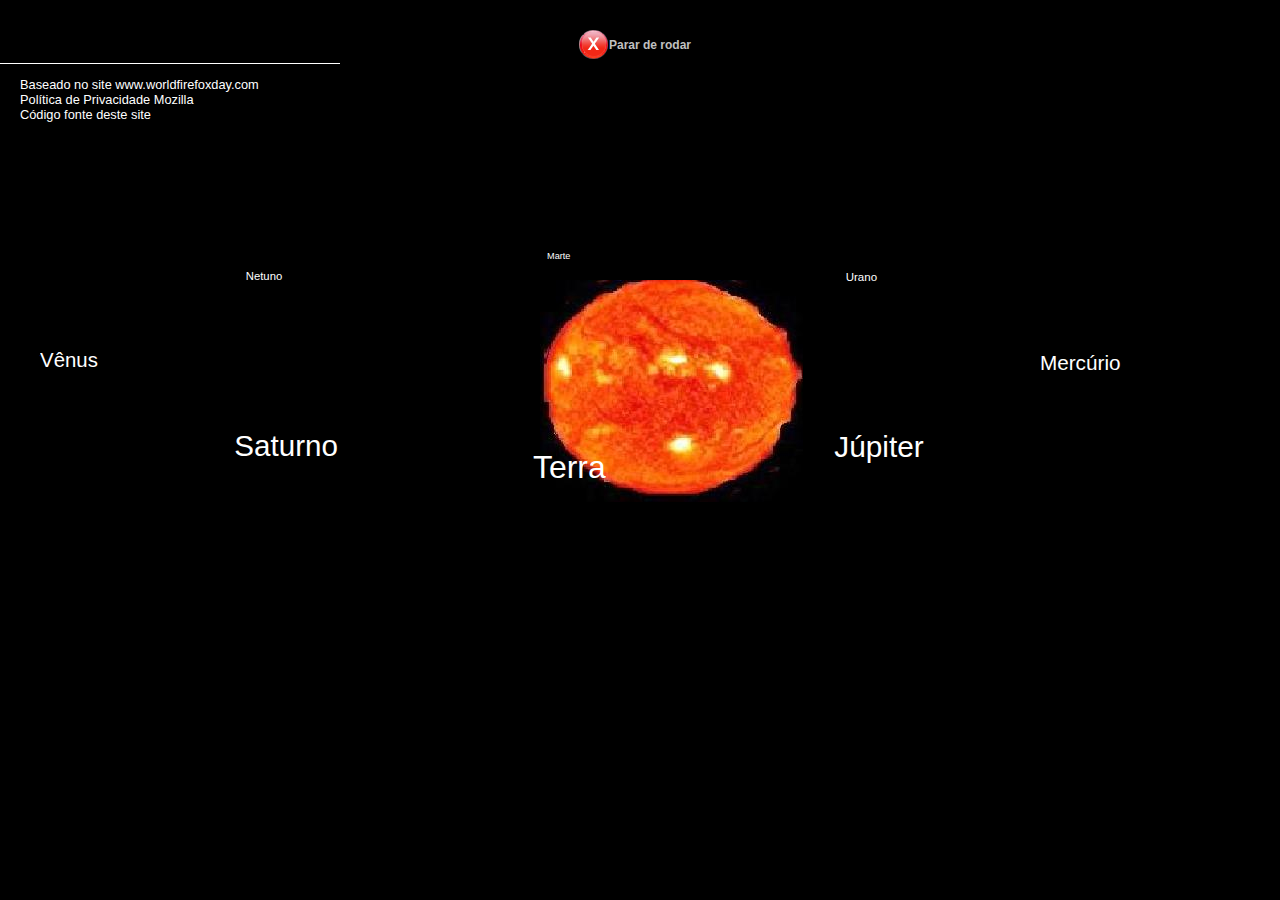
==== 8 planetas/index.html @ 90341497 "testando popup interno" ====
<!DOCTYPE html PUBLIC "-//W3C//DTD XHTML 1.0 Strict//EN" "http://www.w3.org/TR/xhtml1/DTD/xhtml1-strict.dtd">
<html xmlns="http://www.w3.org/1999/xhtml" xml:lang="pt_BR" lang="pt_BR">
<head>
<meta http-equiv="Content-Type" content="text/html; charset=ansi-code" />
<title>Sistema solar</title>
<script src="jquery.js" type="text/javascript"></script>
<script src="rotator.js" type="text/javascript"></script>
<link href="main.css" rel="stylesheet" type="text/css" />
<script type="text/javascript">

$(document).ready(function(){
   $("#rotation_control").click( function() {
     (rotate) ? rotate = false : rotate = true;
    (rotate) ? $(this).children().src("stop.png") :  $(this).children().src("rotate.png");
     run();
   });
   items = $("#links .name");
   items.cartesianToSphereical();
   rotate = true;
   run();
   de = document.documentElement;
   w = window.innerWidth || self.innerWidth || (de && de.clientWidth) || document.body.clientWidth;
   h = window.innerHeight || self.innerHeight || (de && de.clientHeight) || document.body.clientHeight;
   items.hover(function(){ 
     $(this).addClass("over");

   },function(){
     $(this).removeClass("over");

   });
});
</script>

<script src="http://www.google-analytics.com/urchin.js" type="text/javascript">
</script>
<script type="text/javascript">
_uacct = "UA-945946-3";
urchinTracker();
</script>

<script type="text/javascript">
function showstats() {
    document.getElementById('stats').style.display=''
    return;
}
</script>

</head>

<body>

<DIV STYLE="display: none; position: absolute; background: white;
border: 2px dashed #6699AA; padding: 1em" ID="stats" onClick="this.style.display='none';">
<CENTER>
<TABLE CELLPADDING="6" CELLSPACING="0" BORDER="0"
STYLE="border: blue 1px solid; margin: 10px;">
<TH><TD>
Jul
</TD><TD>
 Aug 
</TD><TD>
 Sep 
</TD><TD>
 Oct 
</TD><TD>
 Nov 

</TD><TD>
 Dec 
</TD><TD>
 Jan 
</TD><TD>
 Feb
</TD></TH>

</TABLE>
</CENTER>
</DIV>

<div id="x_axis">
   <div id="y_axis">
       <img id="world" src="sun.jpg" alt="Sol" />
       <div id="links">

<div class="name" posX="500"   posY="0"     posZ="0"><A HREF="javascript: showstats()">Merc�rio</a></div>
<div class="name" posX="-500"  posY="0"     posZ="0"><A HREF="javascript: showstats()">V�nus</a></div>
<div class="name" posX="0"     posY="500"   posZ="0"><A HREF="javascript: showstats()">Terra</a></div>
<div class="name" posX="0"     posY="-500"  posZ="0"><A HREF="javascript: showstats()">Marte</a></div>
<div class="name" posX="300"   posY="400"   posZ="0"><A HREF="javascript: showstats()">J�piter</a></div>
<div class="name" posX="-300"  posY="400"   posZ="0"><A HREF="javascript: showstats()">Saturno</a></div>
<div class="name" posX="300"   posY="-400"  posZ="0"><A HREF="javascript: showstats()">Urano</a></div>
<div class="name" posX="-300"  posY="-400"  posZ="0"><A HREF="javascript: showstats()">Netuno</a></div>

</div>
</div>
</div>
<div id="debug"></div>

<div id="frame">

<div id="rotation_control" class="f1"><img src="stop.png" alt="" width="30" height="29" /><font color="#C0C0C0">Parar de rodar</font></div> 
</div>

<ul id="footer">
	<li>Baseado no site <a href="http://www.worldfirefoxday.com/">www.worldfirefoxday.com</a></li>

	<li><a href="http://www.mozilla.com/privacy-policy.html">Pol�tica de Privacidade Mozilla</a></li><br />

    <li><a href="http://valeo.googlecode.com/svn/trunk/8 planetas/">C�digo fonte deste site</a></li><br />   
</ul>

</div>
</div>
</body>
</html>
---- 8 planetas/main.css ----
.two {color:#fff;}
#title img {color: #de3b1c;display: block;}
 h2 {padding:0px;margin:0px;color:#fff;font-size:18px;float:left;}
#page {position: absolute;top: 170px;left: 0;width: 742px;}
h1#title {position:absolute;top:50px;left:225px;}
html {overflow: hidden;}
body {color:#fff; background:#fff;width:100%;height:100%;margin:0px;padding:0px;background:#000000 url("bk.png")
 top repeat-x;color:#fff;font-family: arial, sans-serif;}
A:link {color: #fff; text-decoration: none;}
A:visited {color: #fff; text-decoration: none;}
A:hover {color: #fff; text-decoration: none}
#x_axis {width:100%;height:1px;position:absolute;top:350px;}
#y_axis {height:100%;width:1px;position:absolute;left:50%;margin-left:-100px;}
#links .name {cursor:pointer;white-space: nowrap;padding:0px;margin:0px;z-index:100;position:absolute;left:0px;top:0px;width:100%;height:100%;}
#ajaxActive {display:none;position:absolute;top:10px;left:10px;}
#frame {width: 742px;position: relative;margin: 0 auto;padding: 22px 0;}
#title img, #sub-title img {border: 0;}
.over {color:#fff;}
.f1 {font-size:14px;color:#fff;}
.f2 {color:#fff;font-size:14px;font-weight:bold;}
#rotation_control {color:#fff;font-weight:bold;font-size:12px;cursor:pointer;position:absolute;top:20px;left:310px;z-index:900;}
#rotation_control img {cursor:pointer;position:relative;top:10px;left:0px;z-index:900;}
#world {position:relative;top:-70px;left:0px;z-index:500;}
#rs_next {display:none;cursor:pointer;position:absolute;top:0px;right:100px;}
#rs_prev {display:none;cursor:pointer;position:absolute;top:20px;left:100px;}

#footer {position:absolute;top:50px;border-top:1px solid #fff;width: 300px;margin: 1em 0;padding: 1em 20px;color: #fff;font-size: 80%;}
#footer a:link,
#footer a:visited,
#footer a:hover,
#footer a:active {color: #fff;}
#footer li {list-style-type: none;display: inline;padding-right: 1.5em;}
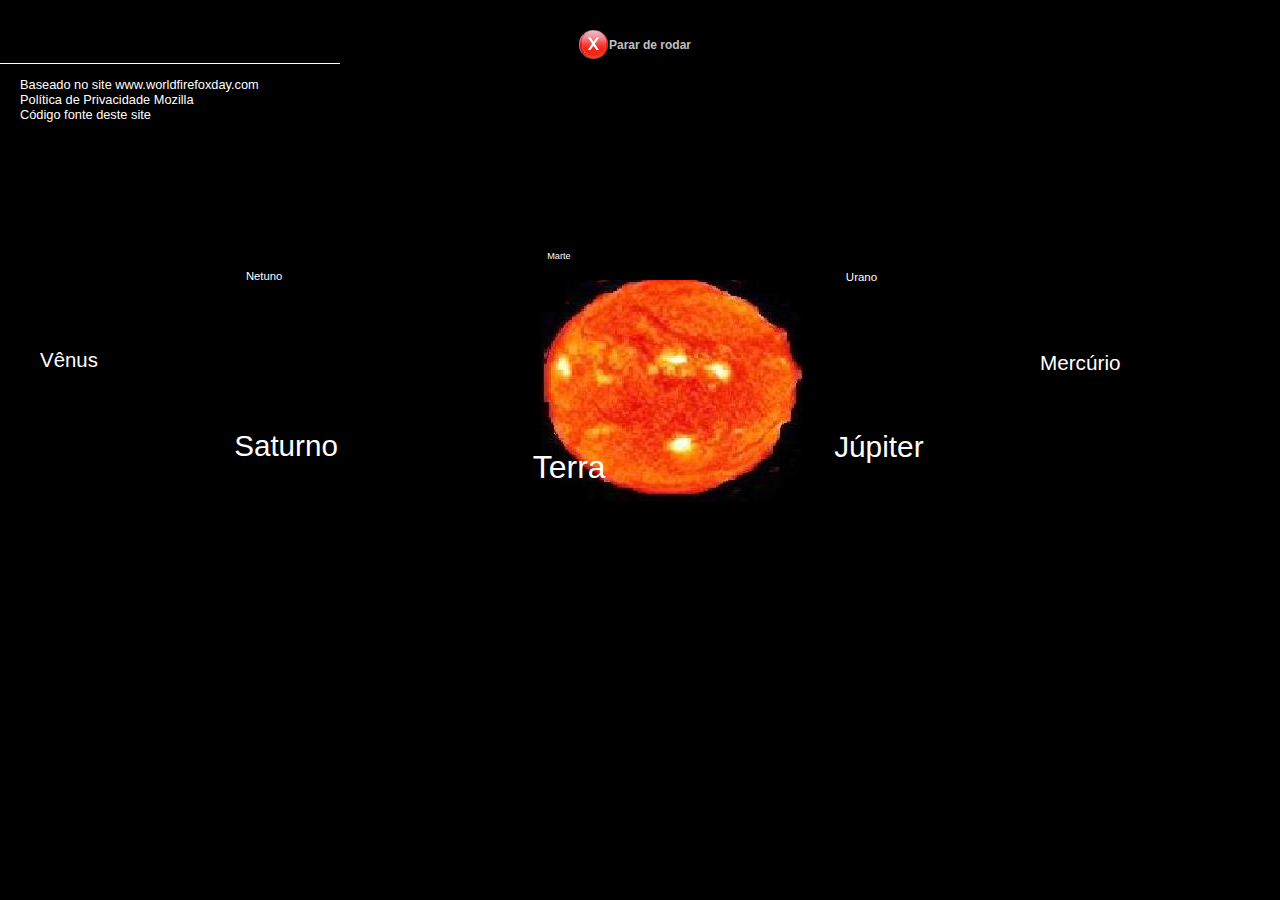
==== commit 03ef3b72: "Changes: 1. Diminuindo a tabela 2. Cor do texto em black" ====
--- a/8 planetas/index.html
+++ b/8 planetas/index.html
@@ -49,10 +49,11 @@
 
 <body>
 
-<DIV STYLE="display: none; position: absolute; background: white;
-border: 2px dashed #6699AA; padding: 1em" ID="stats" onClick="this.style.display='none';">
+<DIV STYLE="display: none; position: absolute; background: white; color:black;
+border: 1px dashed #6699AA; padding: 1em" ID="stats" onClick="this.style.display='none';">
 <CENTER>
-<TABLE CELLPADDING="6" CELLSPACING="0" BORDER="0"
+<H4>Planeta 1</H4>
+<TABLE CELLPADDING="3" CELLSPACING="0" BORDER="0"
 STYLE="border: blue 1px solid; margin: 10px;">
 <TH><TD>
 Jul
@@ -62,26 +63,60 @@
  Sep 
 </TD><TD>
  Oct 
+</TD>
+
+</TD></TH><TR id="price0"><TD>
+Teste
+<BR>Teste Teste
 </TD><TD>
- Nov 
+ 143 
+</TD><TD>
+ 160 
+</TD><TD>
+ 152 
+</TD><TD>
+ 157 
+</TD>
 
+</TD></TH><TR ID="price2"><TD>
+Total teste
 </TD><TD>
- Dec 
+ 1577 
 </TD><TD>
- Jan 
+ 1892 
 </TD><TD>
- Feb
-</TD></TH>
+ 1997 
+</TD><TD>
+ 2355 
+</TD>
+</TR>
+</TABLE>
 
-</TABLE>
+<SMALL>
+</SMALL>
 </CENTER>
+etestetetstestetess
+<BR>
+etestetetstestetess
+<BR>
+etestetetstestetess
+<BR>
+etestetetstestetess
+<BR>
+etestetetstestetess
+<BR>
+etestetetstestetess
+<BR>
+etestetetstestetess
+<BR>
+etestetetstestetess
 </DIV>
 
 <div id="x_axis">
    <div id="y_axis">
        <img id="world" src="sun.jpg" alt="Sol" />
        <div id="links">
-
+   
 <div class="name" posX="500"   posY="0"     posZ="0"><A HREF="javascript: showstats()">Merc�rio</a></div>
 <div class="name" posX="-500"  posY="0"     posZ="0"><A HREF="javascript: showstats()">V�nus</a></div>
 <div class="name" posX="0"     posY="500"   posZ="0"><A HREF="javascript: showstats()">Terra</a></div>
@@ -90,6 +125,7 @@
 <div class="name" posX="-300"  posY="400"   posZ="0"><A HREF="javascript: showstats()">Saturno</a></div>
 <div class="name" posX="300"   posY="-400"  posZ="0"><A HREF="javascript: showstats()">Urano</a></div>
 <div class="name" posX="-300"  posY="-400"  posZ="0"><A HREF="javascript: showstats()">Netuno</a></div>
+
 
 </div>
 </div>
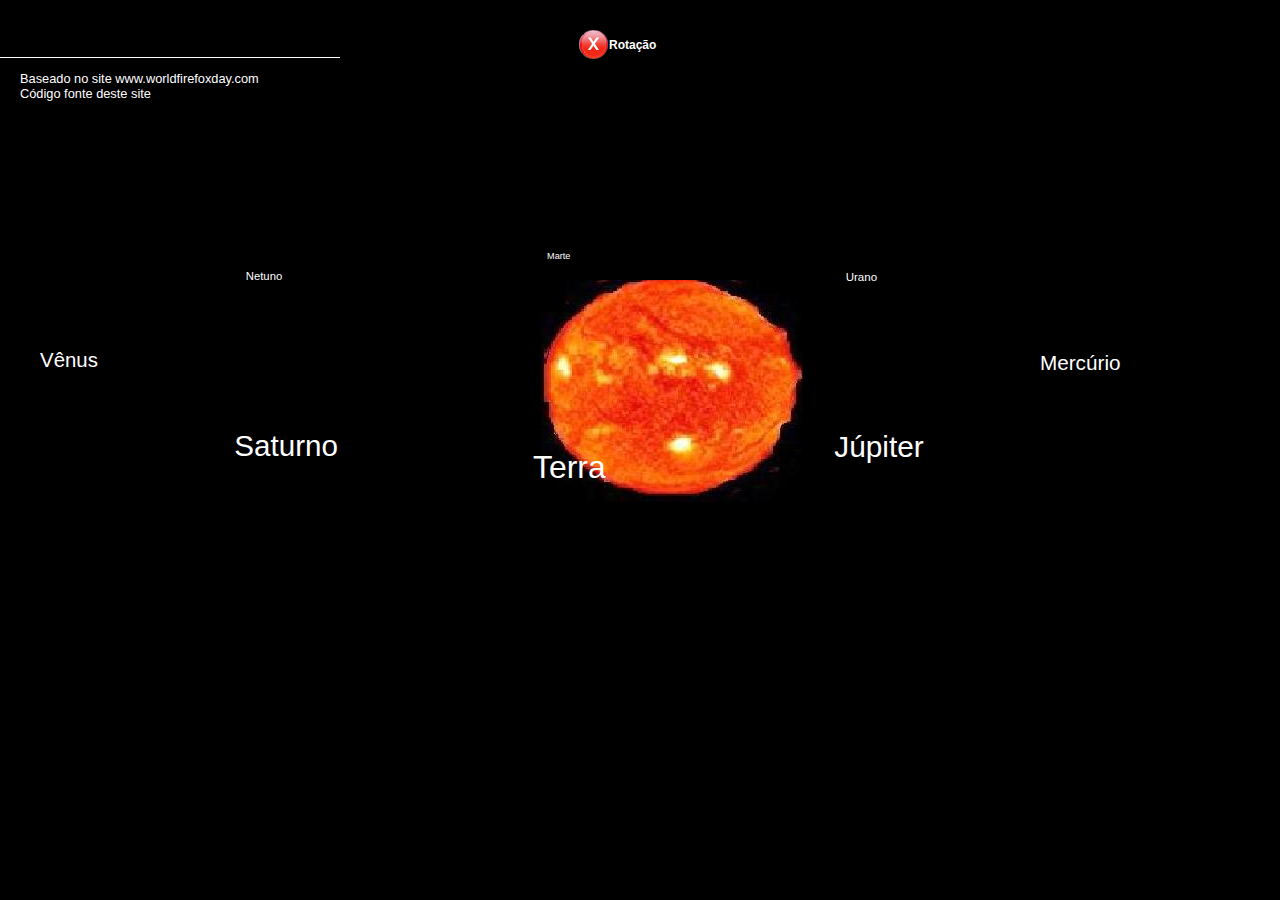
==== commit 13896a0f: "" ====
--- a/8 planetas/index.html
+++ b/8 planetas/index.html
@@ -2,146 +2,482 @@
 <html xmlns="http://www.w3.org/1999/xhtml" xml:lang="pt_BR" lang="pt_BR">
 <head>
 <meta http-equiv="Content-Type" content="text/html; charset=ansi-code" />
-<title>Sistema solar</title>
+<title>8 planetas</title>
+
+<!-- Librarys -->
 <script src="jquery.js" type="text/javascript"></script>
 <script src="rotator.js" type="text/javascript"></script>
+<script src="over.js" type="text/javascript"></script>
+
+<!-- Informa��es dos Planetas -->
+<script src="popupmer.js" type="text/javascript"></script>
+<script src="popupven.js" type="text/javascript"></script>
+<script src="popupter.js" type="text/javascript"></script>
+<script src="popupmar.js" type="text/javascript"></script>
+<script src="popupjup.js" type="text/javascript"></script>
+<script src="popupsat.js" type="text/javascript"></script>
+<script src="popupura.js" type="text/javascript"></script>
+<script src="popupnet.js" type="text/javascript"></script>
+
+<!-- Google Analytics -->
+<script src="http://www.google-analytics.com/urchin.js" type="text/javascript"></script>
 <link href="main.css" rel="stylesheet" type="text/css" />
-<script type="text/javascript">
-
-$(document).ready(function(){
-   $("#rotation_control").click( function() {
-     (rotate) ? rotate = false : rotate = true;
-    (rotate) ? $(this).children().src("stop.png") :  $(this).children().src("rotate.png");
-     run();
-   });
-   items = $("#links .name");
-   items.cartesianToSphereical();
-   rotate = true;
-   run();
-   de = document.documentElement;
-   w = window.innerWidth || self.innerWidth || (de && de.clientWidth) || document.body.clientWidth;
-   h = window.innerHeight || self.innerHeight || (de && de.clientHeight) || document.body.clientHeight;
-   items.hover(function(){ 
-     $(this).addClass("over");
-
-   },function(){
-     $(this).removeClass("over");
-
-   });
-});
-</script>
-
-<script src="http://www.google-analytics.com/urchin.js" type="text/javascript">
-</script>
 <script type="text/javascript">
 _uacct = "UA-945946-3";
 urchinTracker();
 </script>
-
-<script type="text/javascript">
-function showstats() {
-    document.getElementById('stats').style.display=''
-    return;
-}
-</script>
-
 </head>
 
+<!-- Corpo do c�digo -->
 <body>
 
-<DIV STYLE="display: none; position: absolute; background: white; color:black;
-border: 1px dashed #6699AA; padding: 1em" ID="stats" onClick="this.style.display='none';">
-<CENTER>
-<H4>Planeta 1</H4>
-<TABLE CELLPADDING="3" CELLSPACING="0" BORDER="0"
-STYLE="border: blue 1px solid; margin: 10px;">
-<TH><TD>
-Jul
-</TD><TD>
- Aug 
-</TD><TD>
- Sep 
-</TD><TD>
- Oct 
-</TD>
-
-</TD></TH><TR id="price0"><TD>
-Teste
-<BR>Teste Teste
-</TD><TD>
- 143 
-</TD><TD>
- 160 
-</TD><TD>
- 152 
-</TD><TD>
- 157 
-</TD>
-
-</TD></TH><TR ID="price2"><TD>
-Total teste
-</TD><TD>
- 1577 
-</TD><TD>
- 1892 
-</TD><TD>
- 1997 
-</TD><TD>
- 2355 
-</TD>
-</TR>
-</TABLE>
-
-<SMALL>
-</SMALL>
-</CENTER>
-etestetetstestetess
-<BR>
-etestetetstestetess
-<BR>
-etestetetstestetess
-<BR>
-etestetetstestetess
-<BR>
-etestetetstestetess
-<BR>
-etestetetstestetess
-<BR>
-etestetetstestetess
-<BR>
-etestetetstestetess
-</DIV>
-
+<!-- Popups para cada planeta -->
+<DIV STYLE="display: none; position: absolute; background:white; color:black;
+border: 1px dashed #6699AA; padding: 1em" ID="popupjup" onClick="this.style.display='none';">
+<CENTER>
+<H4>J�piter</H4>
+<TABLE CELLPADDING="3" CELLSPACING="0" BORDER="0"
+STYLE="border: blue 1px solid; margin: 10px;">
+<TH><TD>
+Jul
+</TD><TD>
+ Aug 
+</TD><TD>
+ Sep 
+</TD><TD>
+ Oct 
+</TD>
+
+</TD></TH><TR id="price0"><TD>
+Teste
+<BR>Teste Teste
+</TD><TD>
+ 143 
+</TD><TD>
+ 160 
+</TD><TD>
+ 152 
+</TD><TD>
+ 157 
+</TD>
+
+</TD></TH><TR ID="price2"><TD>
+Total teste
+</TD><TD>
+ 1577 
+</TD><TD>
+ 1892 
+</TD><TD>
+ 1997 
+</TD><TD>
+ 2355 
+</TD>
+</TR>
+</TABLE>
+
+<SMALL>
+</SMALL>
+</CENTER>
+etestetetstestetess
+<BR>
+etestetetstestetess
+<BR>
+</DIV>
+
+<DIV STYLE="display: none; position: absolute; background:white; color:black;
+border: 1px dashed #6699AA; padding: 1em" ID="popupmar" onClick="this.style.display='none';">
+<CENTER>
+<H4>Marte</H4>
+<TABLE CELLPADDING="3" CELLSPACING="0" BORDER="0"
+STYLE="border: blue 1px solid; margin: 10px;">
+<TH><TD>
+Jul
+</TD><TD>
+ Aug 
+</TD><TD>
+ Sep 
+</TD><TD>
+ Oct 
+</TD>
+
+</TD></TH><TR id="price0"><TD>
+Teste
+<BR>Teste Teste
+</TD><TD>
+ 143 
+</TD><TD>
+ 160 
+</TD><TD>
+ 152 
+</TD><TD>
+ 157 
+</TD>
+
+</TD></TH><TR ID="price2"><TD>
+Total teste
+</TD><TD>
+ 1577 
+</TD><TD>
+ 1892 
+</TD><TD>
+ 1997 
+</TD><TD>
+ 2355 
+</TD>
+</TR>
+</TABLE>
+
+<SMALL>
+</SMALL>
+</CENTER>
+etestetetstestetess
+<BR>
+etestetetstestetess
+<BR>
+</DIV>
+
+<DIV STYLE="display: none; position: absolute; background:white; color:black;
+border: 1px dashed #6699AA; padding: 1em" ID="popupmer" onClick="this.style.display='none';">
+<CENTER>
+<H4>Merc�rio</H4>
+<TABLE CELLPADDING="3" CELLSPACING="0" BORDER="0"
+STYLE="border: blue 1px solid; margin: 10px;">
+<TH><TD>
+Jul
+</TD><TD>
+ Aug 
+</TD><TD>
+ Sep 
+</TD><TD>
+ Oct 
+</TD>
+
+</TD></TH><TR id="price0"><TD>
+Teste
+<BR>Teste Teste
+</TD><TD>
+ 143 
+</TD><TD>
+ 160 
+</TD><TD>
+ 152 
+</TD><TD>
+ 157 
+</TD>
+
+</TD></TH><TR ID="price2"><TD>
+Total teste
+</TD><TD>
+ 1577 
+</TD><TD>
+ 1892 
+</TD><TD>
+ 1997 
+</TD><TD>
+ 2355 
+</TD>
+</TR>
+</TABLE>
+
+<SMALL>
+</SMALL>
+</CENTER>
+etestetetstestetess
+<BR>
+etestetetstestetess
+<BR>
+</DIV>
+
+<DIV STYLE="display: none; position: absolute; background:white; color:black;
+border: 1px dashed #6699AA; padding: 1em" ID="popupnet" onClick="this.style.display='none';">
+<CENTER>
+<H4>Netuno</H4>
+<TABLE CELLPADDING="3" CELLSPACING="0" BORDER="0"
+STYLE="border: blue 1px solid; margin: 10px;">
+<TH><TD>
+Jul
+</TD><TD>
+ Aug 
+</TD><TD>
+ Sep 
+</TD><TD>
+ Oct 
+</TD>
+
+</TD></TH><TR id="price0"><TD>
+Teste
+<BR>Teste Teste
+</TD><TD>
+ 143 
+</TD><TD>
+ 160 
+</TD><TD>
+ 152 
+</TD><TD>
+ 157 
+</TD>
+
+</TD></TH><TR ID="price2"><TD>
+Total teste
+</TD><TD>
+ 1577 
+</TD><TD>
+ 1892 
+</TD><TD>
+ 1997 
+</TD><TD>
+ 2355 
+</TD>
+</TR>
+</TABLE>
+
+<SMALL>
+</SMALL>
+</CENTER>
+etestetetstestetess
+<BR>
+etestetetstestetess
+<BR>
+</DIV>
+
+<DIV STYLE="display: none; position: absolute; background:white; color:black;
+border: 1px dashed #6699AA; padding: 1em" ID="popupsat" onClick="this.style.display='none';">
+<CENTER>
+<H4>Saturno</H4>
+<TABLE CELLPADDING="3" CELLSPACING="0" BORDER="0"
+STYLE="border: blue 1px solid; margin: 10px;">
+<TH><TD>
+Jul
+</TD><TD>
+ Aug 
+</TD><TD>
+ Sep 
+</TD><TD>
+ Oct 
+</TD>
+
+</TD></TH><TR id="price0"><TD>
+Teste
+<BR>Teste Teste
+</TD><TD>
+ 143 
+</TD><TD>
+ 160 
+</TD><TD>
+ 152 
+</TD><TD>
+ 157 
+</TD>
+
+</TD></TH><TR ID="price2"><TD>
+Total teste
+</TD><TD>
+ 1577 
+</TD><TD>
+ 1892 
+</TD><TD>
+ 1997 
+</TD><TD>
+ 2355 
+</TD>
+</TR>
+</TABLE>
+
+<SMALL>
+</SMALL>
+</CENTER>
+etestetetstestetess
+<BR>
+etestetetstestetess
+<BR>
+</DIV>
+
+<DIV STYLE="display: none; position: absolute; background:white; color:black;
+border: 1px dashed #6699AA; padding: 1em" ID="popupter" onClick="this.style.display='none';">
+<CENTER>
+<H4>Terra</H4>
+<TABLE CELLPADDING="3" CELLSPACING="0" BORDER="0"
+STYLE="border: blue 1px solid; margin: 10px;">
+<TH><TD>
+Jul
+</TD><TD>
+ Aug 
+</TD><TD>
+ Sep 
+</TD><TD>
+ Oct 
+</TD>
+
+</TD></TH><TR id="price0"><TD>
+Teste
+<BR>Teste Teste
+</TD><TD>
+ 143 
+</TD><TD>
+ 160 
+</TD><TD>
+ 152 
+</TD><TD>
+ 157 
+</TD>
+
+</TD></TH><TR ID="price2"><TD>
+Total teste
+</TD><TD>
+ 1577 
+</TD><TD>
+ 1892 
+</TD><TD>
+ 1997 
+</TD><TD>
+ 2355 
+</TD>
+</TR>
+</TABLE>
+
+<SMALL>
+</SMALL>
+</CENTER>
+etestetetstestetess
+<BR>
+etestetetstestetess
+<BR>
+</DIV>
+
+<DIV STYLE="display: none; position: absolute; background:white; color:black;
+border: 1px dashed #6699AA; padding: 1em" ID="popupura" onClick="this.style.display='none';">
+<CENTER>
+<H4>Urano</H4>
+<TABLE CELLPADDING="3" CELLSPACING="0" BORDER="0"
+STYLE="border: blue 1px solid; margin: 10px;">
+<TH><TD>
+Jul
+</TD><TD>
+ Aug 
+</TD><TD>
+ Sep 
+</TD><TD>
+ Oct 
+</TD>
+
+</TD></TH><TR id="price0"><TD>
+Teste
+<BR>Teste Teste
+</TD><TD>
+ 143 
+</TD><TD>
+ 160 
+</TD><TD>
+ 152 
+</TD><TD>
+ 157 
+</TD>
+
+</TD></TH><TR ID="price2"><TD>
+Total teste
+</TD><TD>
+ 1577 
+</TD><TD>
+ 1892 
+</TD><TD>
+ 1997 
+</TD><TD>
+ 2355 
+</TD>
+</TR>
+</TABLE>
+
+<SMALL>
+</SMALL>
+</CENTER>
+etestetetstestetess
+<BR>
+etestetetstestetess
+<BR>
+</DIV>
+
+<DIV STYLE="display: none; position: absolute; background:white; color:black;
+border: 1px dashed #6699AA; padding: 1em" ID="popupven" onClick="this.style.display='none';">
+<CENTER>
+<H4>V�nus</H4>
+<TABLE CELLPADDING="3" CELLSPACING="0" BORDER="0"
+STYLE="border: blue 1px solid; margin: 10px;">
+<TH><TD>
+Jul
+</TD><TD>
+ Aug 
+</TD><TD>
+ Sep 
+</TD><TD>
+ Oct 
+</TD>
+
+</TD></TH><TR id="price0"><TD>
+Teste
+<BR>Teste Teste
+</TD><TD>
+ 143 
+</TD><TD>
+ 160 
+</TD><TD>
+ 152 
+</TD><TD>
+ 157 
+</TD>
+
+</TD></TH><TR ID="price2"><TD>
+Total teste
+</TD><TD>
+ 1577 
+</TD><TD>
+ 1892 
+</TD><TD>
+ 1997 
+</TD><TD>
+ 2355 
+</TD>
+</TR>
+</TABLE>
+
+<SMALL>
+</SMALL>
+</CENTER>
+etestetetstestetess
+<BR>
+etestetetstestetess
+<BR>
+</DIV>
+
+<!-- Imagem do Sol -->
 <div id="x_axis">
    <div id="y_axis">
        <img id="world" src="sun.jpg" alt="Sol" />
        <div id="links">
-   
-<div class="name" posX="500"   posY="0"     posZ="0"><A HREF="javascript: showstats()">Merc�rio</a></div>
-<div class="name" posX="-500"  posY="0"     posZ="0"><A HREF="javascript: showstats()">V�nus</a></div>
-<div class="name" posX="0"     posY="500"   posZ="0"><A HREF="javascript: showstats()">Terra</a></div>
-<div class="name" posX="0"     posY="-500"  posZ="0"><A HREF="javascript: showstats()">Marte</a></div>
-<div class="name" posX="300"   posY="400"   posZ="0"><A HREF="javascript: showstats()">J�piter</a></div>
-<div class="name" posX="-300"  posY="400"   posZ="0"><A HREF="javascript: showstats()">Saturno</a></div>
-<div class="name" posX="300"   posY="-400"  posZ="0"><A HREF="javascript: showstats()">Urano</a></div>
-<div class="name" posX="-300"  posY="-400"  posZ="0"><A HREF="javascript: showstats()">Netuno</a></div>
-
+
+<!-- Posi��o das rota��es -->
+<div class="name" posX="500"   posY="0"     posZ="0"><A HREF="javascript: popupmer()">Merc�rio</a></div>
+<div class="name" posX="-500"  posY="0"     posZ="0"><A HREF="javascript: popupven()">V�nus</a></div>
+<div class="name" posX="0"     posY="500"   posZ="0"><A HREF="javascript: popupter()">Terra</a></div>
+<div class="name" posX="0"     posY="-500"  posZ="0"><A HREF="javascript: popupmar()">Marte</a></div>
+<div class="name" posX="300"   posY="400"   posZ="0"><A HREF="javascript: popupjup()">J�piter</a></div>
+<div class="name" posX="-300"  posY="400"   posZ="0"><A HREF="javascript: popupsat()">Saturno</a></div>
+<div class="name" posX="300"   posY="-400"  posZ="0"><A HREF="javascript: popupura()">Urano</a></div>
+<div class="name" posX="-300"  posY="-400"  posZ="0"><A HREF="javascript: popupnet()">Netuno</a></div>
 
 </div>
 </div>
 </div>
 <div id="debug"></div>
 
+<!--  Bot�o da rota��o -->
 <div id="frame">
 
-<div id="rotation_control" class="f1"><img src="stop.png" alt="" width="30" height="29" /><font color="#C0C0C0">Parar de rodar</font></div> 
-</div>
-
+<div id="rotation_control" class="f1"><img src="stop.png" alt="Rota��o" width="30" height="29" /><font color="white">Rota��o</font></div> 
+</div>
+
+<!-- Notas -->
 <ul id="footer">
 	<li>Baseado no site <a href="http://www.worldfirefoxday.com/">www.worldfirefoxday.com</a></li>
-
-	<li><a href="http://www.mozilla.com/privacy-policy.html">Pol�tica de Privacidade Mozilla</a></li><br />
-
     <li><a href="http://valeo.googlecode.com/svn/trunk/8 planetas/">C�digo fonte deste site</a></li><br />   
 </ul>
 
--- a/8 planetas/main.css
+++ b/8 planetas/main.css
@@ -24,7 +24,7 @@
 #rs_next {display:none;cursor:pointer;position:absolute;top:0px;right:100px;}
 #rs_prev {display:none;cursor:pointer;position:absolute;top:20px;left:100px;}
 
-#footer {position:absolute;top:50px;border-top:1px solid #fff;width: 300px;margin: 1em 0;padding: 1em 20px;color: #fff;font-size: 80%;}
+#footer {top:50px;border-top:1px solid #fff;width: 300px;margin: 1em 0;padding: 1em 20px;color: #fff;font-size: 80%;}
 #footer a:link,
 #footer a:visited,
 #footer a:hover,
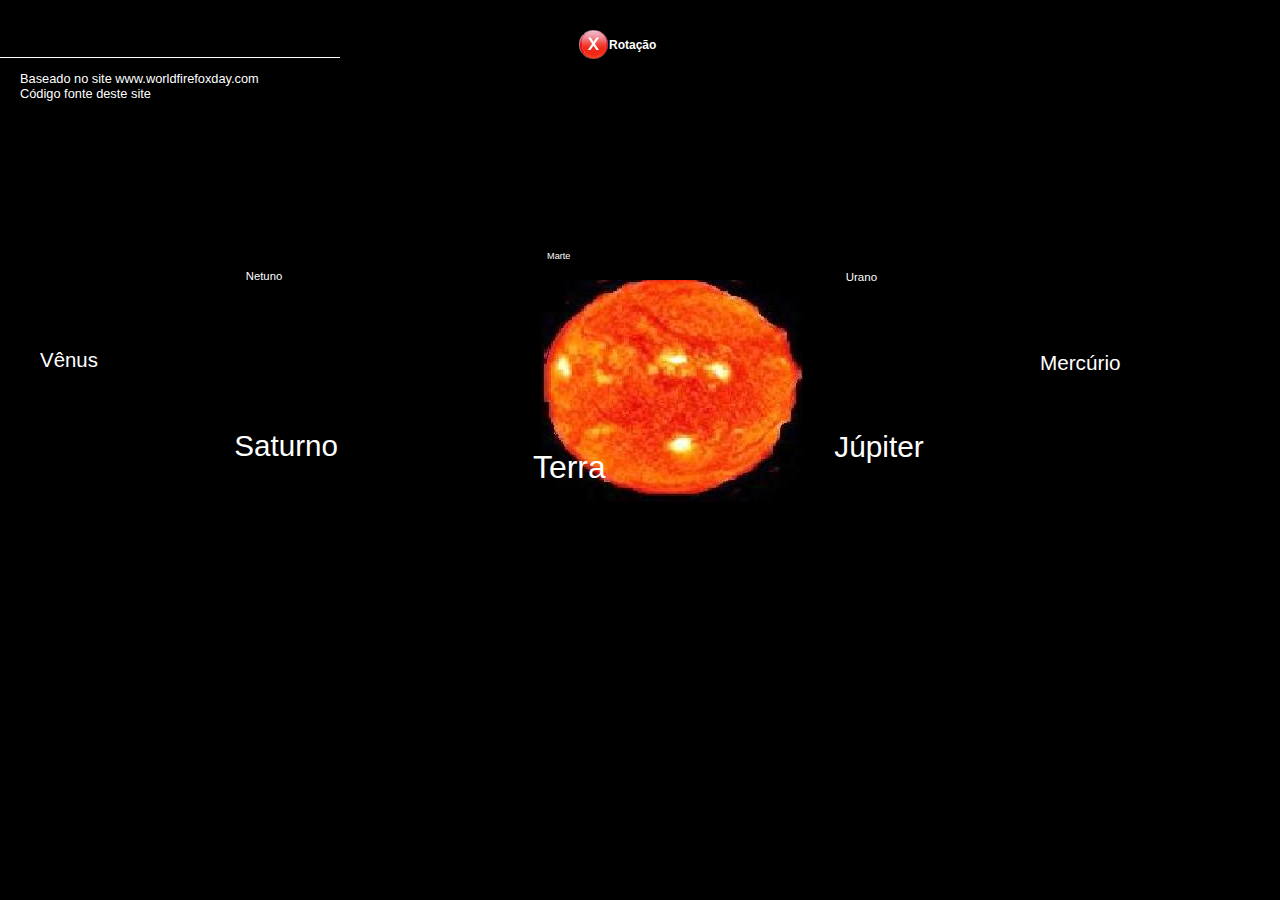
==== commit ff55d1b8: "+favicon" ====
--- a/8 planetas/index.html
+++ b/8 planetas/index.html
@@ -1,7 +1,9 @@
 <!DOCTYPE html PUBLIC "-//W3C//DTD XHTML 1.0 Strict//EN" "http://www.w3.org/TR/xhtml1/DTD/xhtml1-strict.dtd">
 <html xmlns="http://www.w3.org/1999/xhtml" xml:lang="pt_BR" lang="pt_BR">
 <head>
-<meta http-equiv="Content-Type" content="text/html; charset=ansi-code" />
+<meta http-equiv="Content-Type" content="text/html; charset=ansi-code"/>
+<link rel="shortcut icon" href="http://8planetas.googlepages.com/favicon.ico" type="image/x-icon">
+
 <title>8 planetas</title>
 
 <!-- Librarys -->
@@ -455,6 +457,7 @@
        <div id="links">
 
 <!-- Posi��o das rota��es -->
+<!-- <div class="name" posX="500" posY="0" posZ="0"><A HREF="javascript: popupmer()"><img src="mercurio.png" alt="Merc�rio" /></a></div> -->
 <div class="name" posX="500"   posY="0"     posZ="0"><A HREF="javascript: popupmer()">Merc�rio</a></div>
 <div class="name" posX="-500"  posY="0"     posZ="0"><A HREF="javascript: popupven()">V�nus</a></div>
 <div class="name" posX="0"     posY="500"   posZ="0"><A HREF="javascript: popupter()">Terra</a></div>
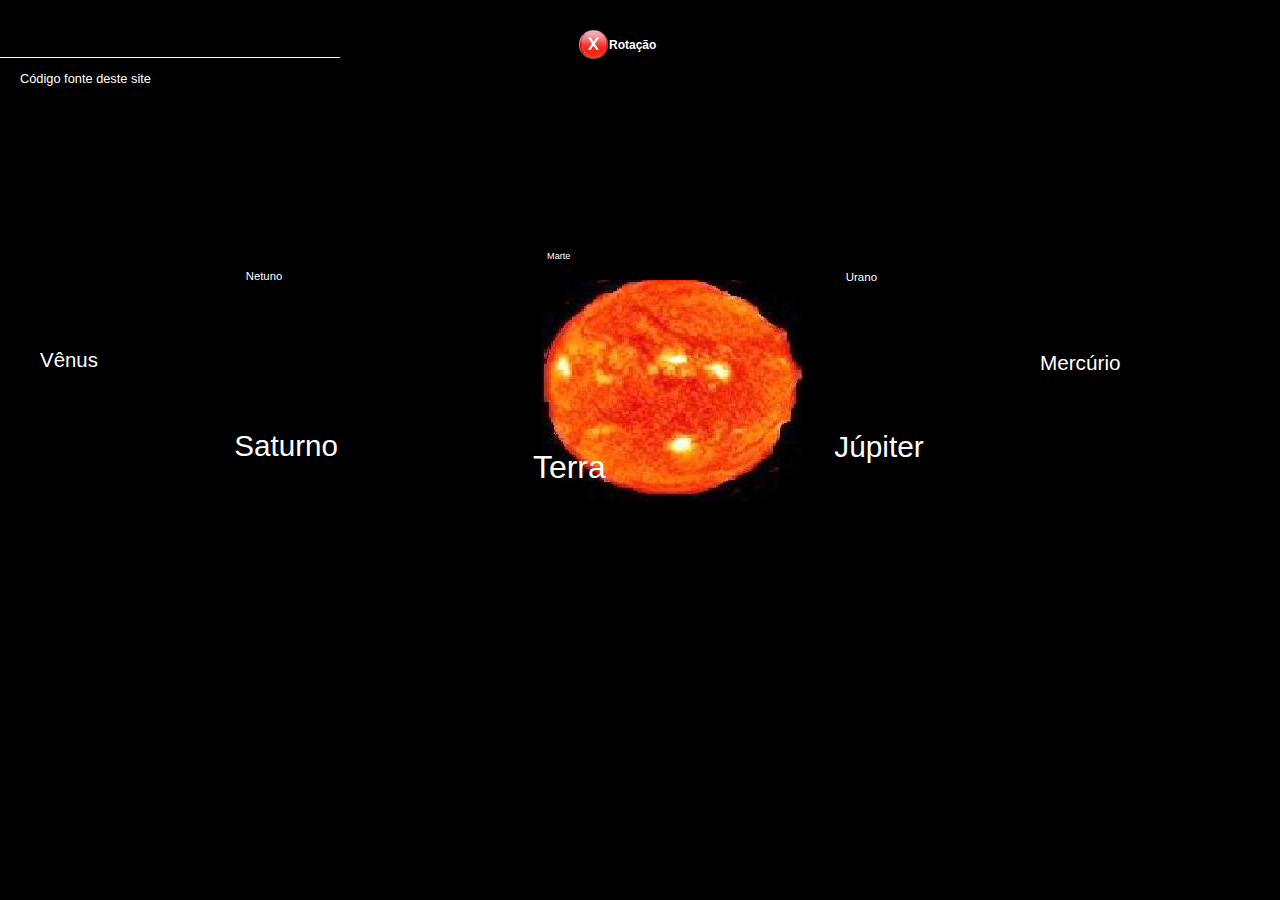
==== commit 6288529f: "" ====
--- a/8 planetas/index.html
+++ b/8 planetas/index.html
@@ -480,7 +480,6 @@
 
 <!-- Notas -->
 <ul id="footer">
-	<li>Baseado no site <a href="http://www.worldfirefoxday.com/">www.worldfirefoxday.com</a></li>
     <li><a href="http://valeo.googlecode.com/svn/trunk/8 planetas/">C�digo fonte deste site</a></li><br />   
 </ul>
 
